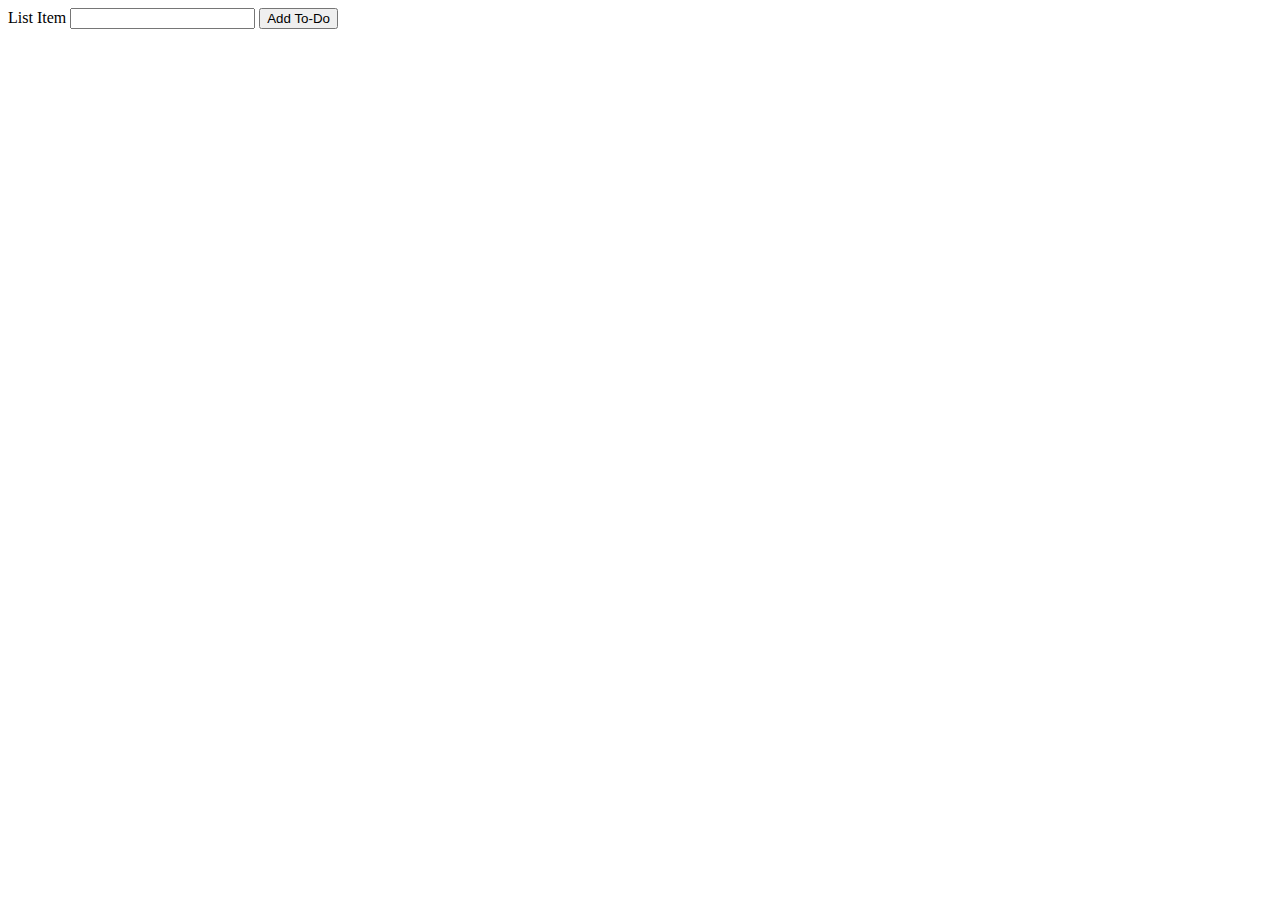
==== Excersises/To-Dos/index.html @ 8fb74d49 "to-do excersize started" ====
<!DOCTYPE html>
<html lang="en">
  <head>
    <meta charset="UTF-8" />
    <meta http-equiv="X-UA-Compatible" content="IE=edge" />
    <meta name="viewport" content="width=device-width, initial-scale=1.0" />
    <title>Your To-Do List</title>
  </head>
  <body>
    <section>
      <form action="#" id="todoForm">
        <label for="todo">List Item</label>
        <input type="text" name="todo" id="todo" />
        <input type="submit" value="Add To-Do" />
      </form>
    </section>
    <script src="app.js"></script>
  </body>
</html>
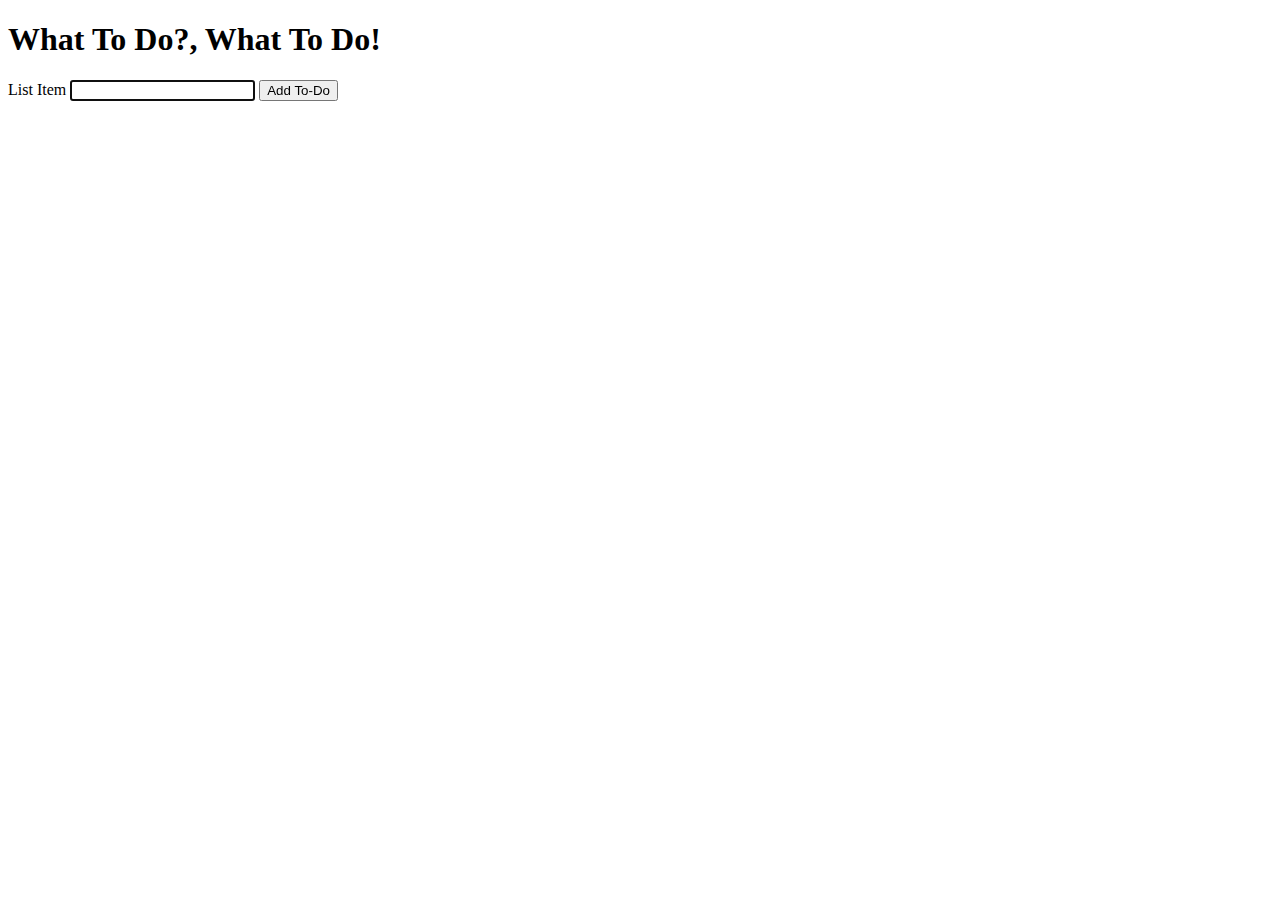
==== commit 37838dd9: "list added, items appended, css?" ====
--- a/Excersises/To-Dos/index.html
+++ b/Excersises/To-Dos/index.html
@@ -7,12 +7,18 @@
     <title>Your To-Do List</title>
   </head>
   <body>
+    <header>
+      <h1>What To Do?, What To Do!</h1>
+    </header>
     <section>
-      <form action="#" id="todoForm">
-        <label for="todo">List Item</label>
-        <input type="text" name="todo" id="todo" />
+      <form action="#" id="toDoForm">
+        <label for="toDo">List Item</label>
+        <input type="text" name="toDo" id="toDo" autofocus />
         <input type="submit" value="Add To-Do" />
       </form>
+    </section>
+    <section>
+      <ul id="myList"></ul>
     </section>
     <script src="app.js"></script>
   </body>
